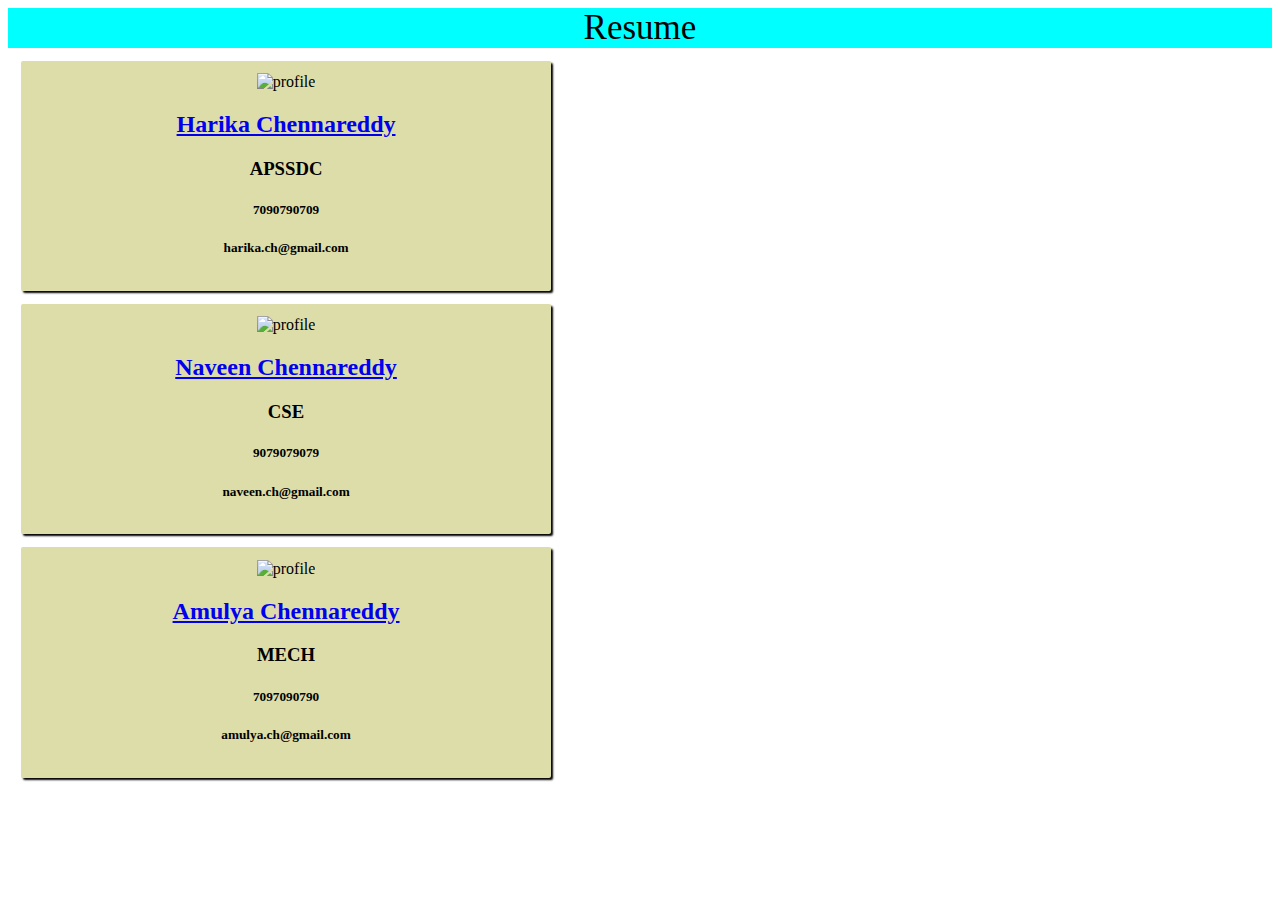
==== index.html @ 6d4dd7a5 "first commit" ====
<!DOCTYPE html>
<html lang="en" dir="ltr">
  <head>
    <link rel="stylesheet"href="styles/style.css">
    <meta charset="utf-8">
    <title>Resume</title>
  </head>
  <body>
  <header>
    Resume
  </header>
  <div class="mainDiv">
  <div class="card">
    <img src="C:\Users\SubbaRao\Desktop\pwa\imges\profile.png" alt="profile">
    <a href="resume.html"><h2>Harika Chennareddy</h2></a>
    <h3>APSSDC</h3>
    <h5>7090790709</h5>
    <h5>harika.ch@gmail.com</h5>
  </div>
  <div class="card">
  <img src="C:\Users\SubbaRao\Desktop\pwa\imges\profile1.png" alt="profile">
  <a href="resume.html">  <h2>Naveen Chennareddy</h2></a>
    <h3>CSE</h3>
    <h5>9079079079</h5>
    <h5>naveen.ch@gmail.com</h5>
  </div>
  <div class="card">
    <img src="C:\Users\SubbaRao\Desktop\pwa\imges\profile.png" alt="profile">
    <a href="resume.html"><h2>Amulya Chennareddy</h2></a>
    <h3>MECH</h3>
    <h5>7097090790</h5>
    <h5>amulya.ch@gmail.com</h5>
    </div>
  </body>
</html>
---- styles/style.css ----
header {
  background-color: cyan;
  color: black;
  font-size: 35px;
  text-align: center;
}
img{
  width: 25%;
}
.card{
  background: #dda;
  width: 40%;
  border-radius: 2px 2px 2px;
  box-shadow: 2px 2px 2px black;
  text-align: center;
  padding: 1%;
  margin: 1%;
}
.main{
  display: flex;
//  justify-content: space-between;
}
.leftDiv{
  width: 30%;
  background-color: #dda;
  border: 6px solid #fff000;
  box-shadow: 3px 3px 3px #000000;
}
.rightDiv{
  margin: 1%;
  padding: 1%;
  background-color: #dda;
  border: 4px solid #fff000;

}
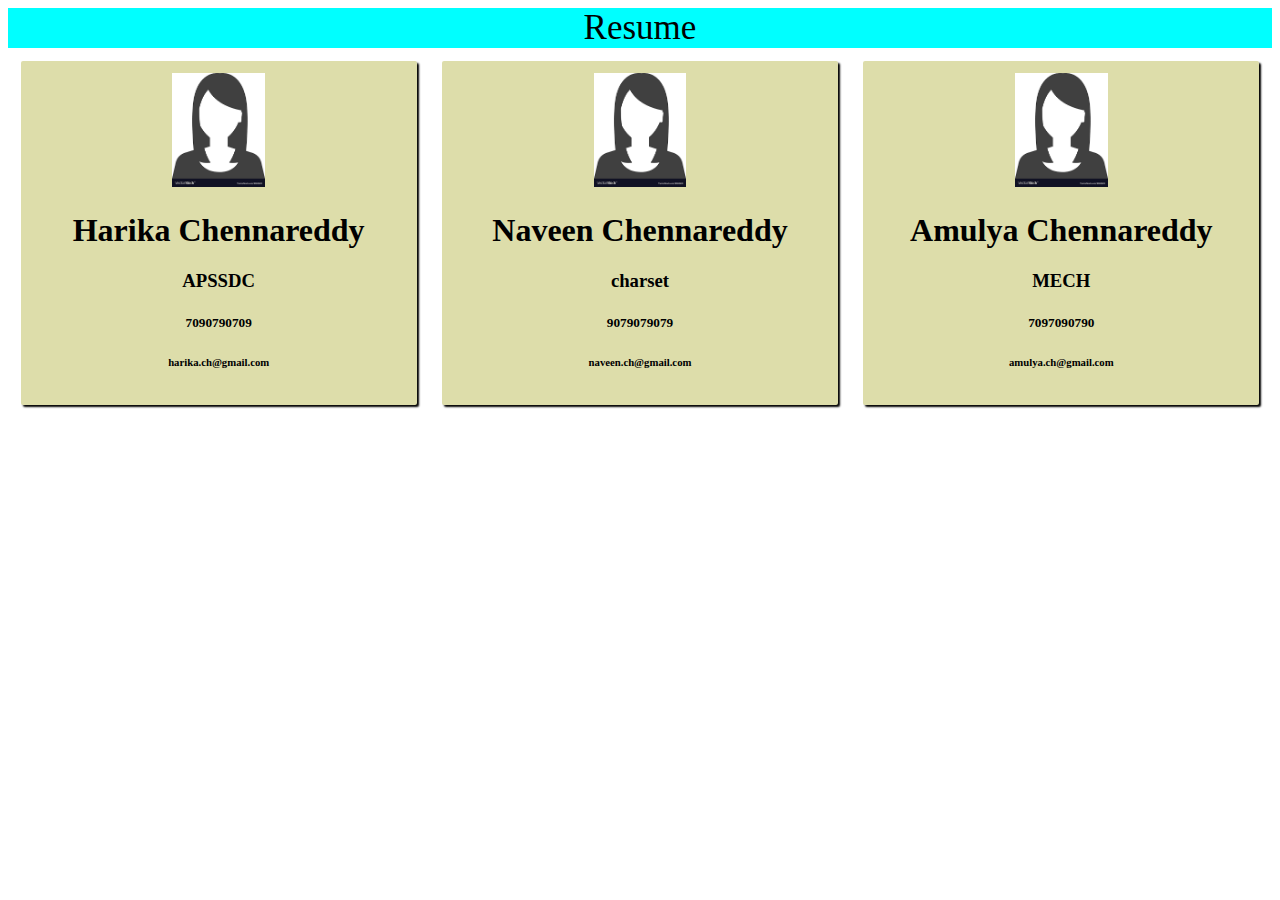
==== commit 6ea8ce65: "first commit" ====
--- a/index.html
+++ b/index.html
@@ -1,6 +1,7 @@
 <!DOCTYPE html>
 <html lang="en" dir="ltr">
   <head>
+    <meta name="viewport" content="width=device-width, initial-scale=1">
     <link rel="stylesheet"href="styles/style.css">
     <meta charset="utf-8">
     <title>Resume</title>
@@ -10,26 +11,30 @@
     Resume
   </header>
   <div class="mainDiv">
-  <div class="card">
-    <img src="C:\Users\SubbaRao\Desktop\pwa\imges\profile.png" alt="profile">
+  <!-- <div class="card">
+    <img src="images\profile.png" alt="profile">
     <a href="resume.html"><h2>Harika Chennareddy</h2></a>
     <h3>APSSDC</h3>
     <h5>7090790709</h5>
     <h5>harika.ch@gmail.com</h5>
   </div>
   <div class="card">
-  <img src="C:\Users\SubbaRao\Desktop\pwa\imges\profile1.png" alt="profile">
+  <img src="imges\profile1.png" alt="profile1">
   <a href="resume.html">  <h2>Naveen Chennareddy</h2></a>
     <h3>CSE</h3>
     <h5>9079079079</h5>
     <h5>naveen.ch@gmail.com</h5>
   </div>
   <div class="card">
-    <img src="C:\Users\SubbaRao\Desktop\pwa\imges\profile.png" alt="profile">
+    <img src="imges\profile.png" alt="profile">
     <a href="resume.html"><h2>Amulya Chennareddy</h2></a>
     <h3>MECH</h3>
     <h5>7097090790</h5>
     <h5>amulya.ch@gmail.com</h5>
-    </div>
+    </div> -->
+  </div>
   </body>
+  <script type="text/javascript" src="javascript/card.js">
+
+  </script>
 </html>
--- a/styles/style.css
+++ b/styles/style.css
@@ -16,9 +16,12 @@
   padding: 1%;
   margin: 1%;
 }
+.mainDiv{
+  display: flex;
+  justify-content: space-between;
+}
 .main{
   display: flex;
-//  justify-content: space-between;
 }
 .leftDiv{
   width: 30%;
@@ -31,5 +34,26 @@
   padding: 1%;
   background-color: #dda;
   border: 4px solid #fff000;
-
 }
+@media screen and (min-width:320px) and (max-width:480px) {
+.mainDiv,.main{
+  display:flex;
+  flex-wrap: wrap;
+}
+.card,.leftDiv{
+  width: 90%;
+}
+}
+@media screen and (min-width:481px) and (max-width:820px) {
+  .mainDiv,main{
+    display:flex;
+    flex-wrap: wrap;
+  }
+  .card,.leftDiv{
+    width: 45%;
+  }
+  .card{
+    width: 45%;
+    margin-left: auto;
+    margin-right: auto;
+  }
